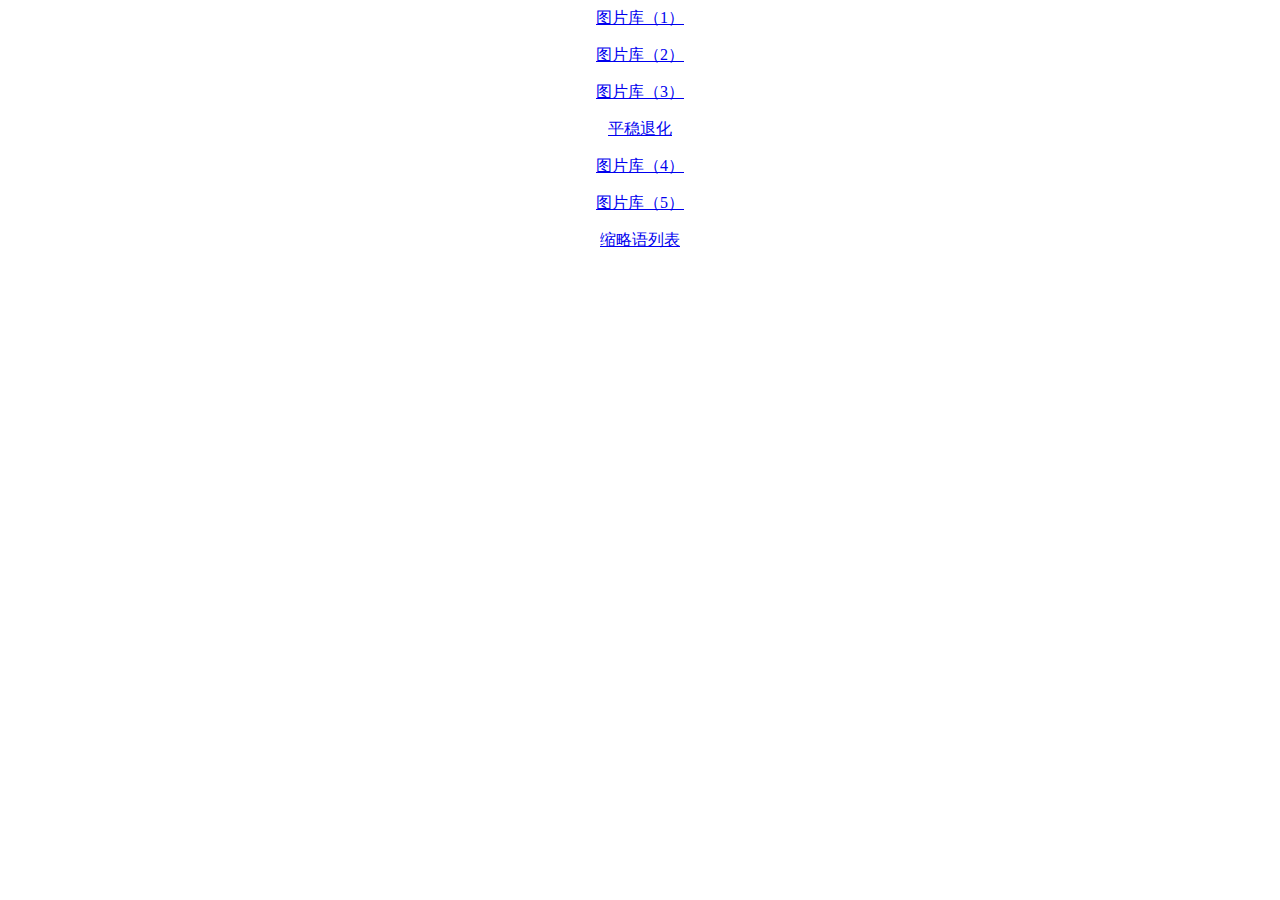
==== index.html @ 8ba57e90 "Add files via upload" ====
<html>
	<head>
		<title>主页</title>
	</head>
	<body>
		<center>
			<p><a href="1/1.html">图片库（1）</a></p>
			<p><a href="1/2.html">图片库（2）</a></p>
			<p><a href="1/3.html">图片库（3）</a></p>
			<p><a href="2/1.html">平稳退化</a></p>
			<p><a href="1/4.html">图片库（4）</a></p>
			<p><a href="1/5.html">图片库（5）</a></p>
			<p><a href="3/1.html">缩略语列表</a></p>
		</center>
	</body>
</html>
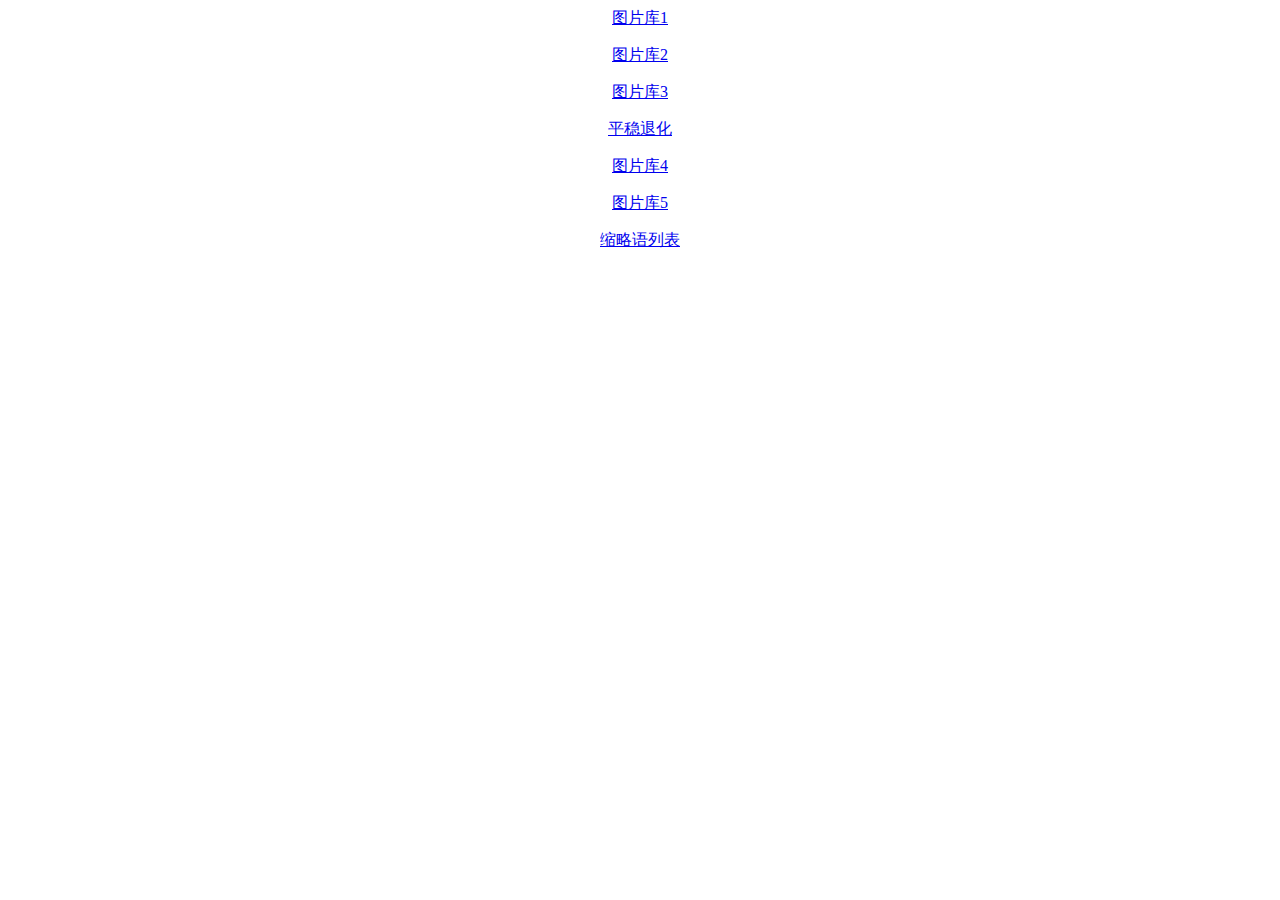
==== commit 10db7ae0: "Update index.html" ====
--- a/index.html
+++ b/index.html
@@ -1,16 +1,17 @@
 <html>
 	<head>
 		<title>主页</title>
+		<link href="css/style.css" rel="stylesheet" type="text/css" />
 	</head>
 	<body>
 		<center>
-			<p><a href="1/1.html">图片库（1）</a></p>
-			<p><a href="1/2.html">图片库（2）</a></p>
-			<p><a href="1/3.html">图片库（3）</a></p>
+			<p><a href="1/1.html">图片库1</a></p>
+			<p><a href="1/2.html">图片库2</a></p>
+			<p><a href="1/3.html">图片库3</a></p>
 			<p><a href="2/1.html">平稳退化</a></p>
-			<p><a href="1/4.html">图片库（4）</a></p>
-			<p><a href="1/5.html">图片库（5）</a></p>
+			<p><a href="1/4.html">图片库4</a></p>
+			<p><a href="1/5.html">图片库5</a></p>
 			<p><a href="3/1.html">缩略语列表</a></p>
 		</center>
 	</body>
-</html>+</html>
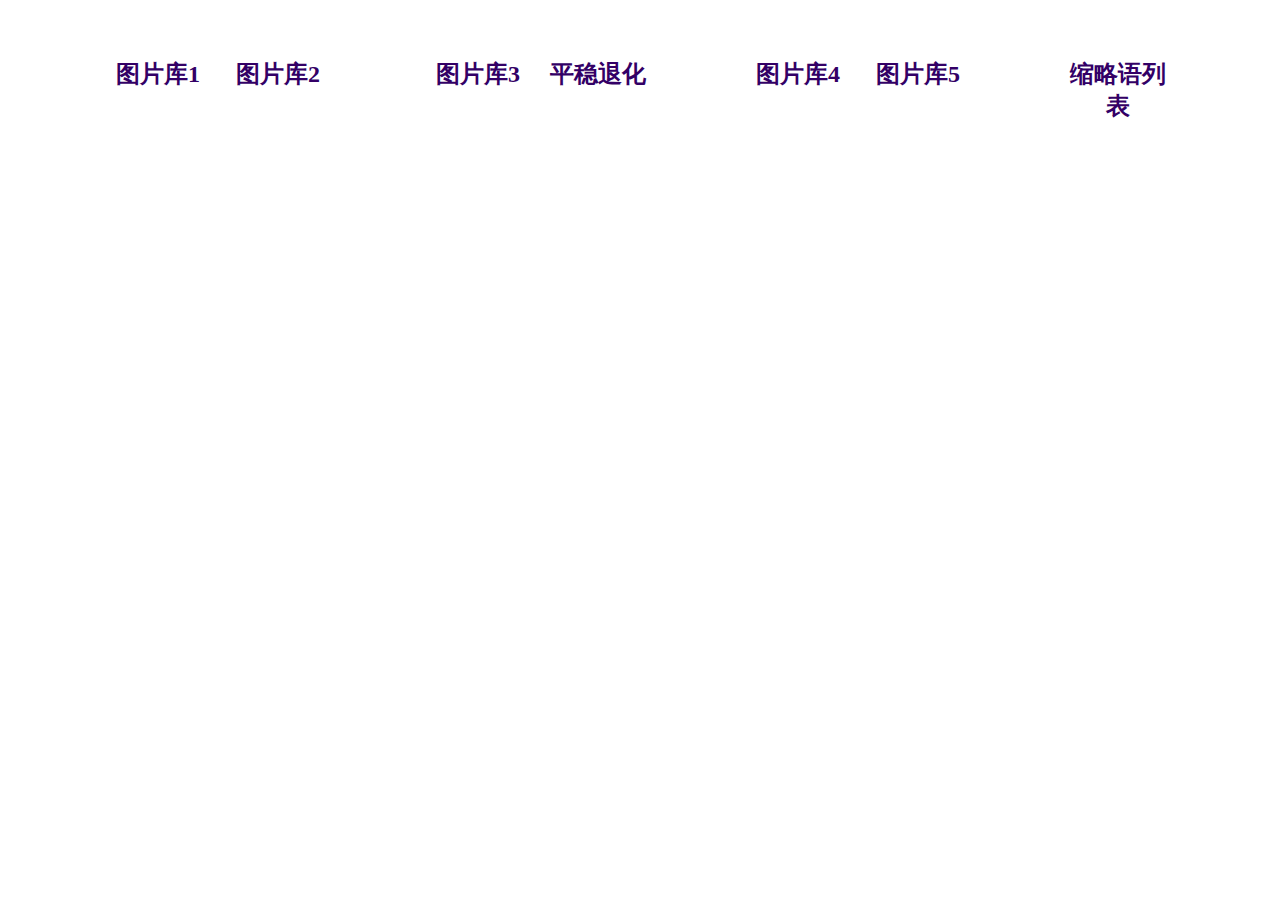
==== commit 66ab1609: "Update index.html" ====
--- a/index.html
+++ b/index.html
@@ -1,17 +1,54 @@
 <html>
 	<head>
 		<title>主页</title>
-		<link href="css/style.css" rel="stylesheet" type="text/css" />
+		<style>
+		body {
+	background-image: url(../img/1.jpg);
+}
+.title_1 {
+	font-family: "叶根友毛笔行书2.0版";
+	font-size: 24px;
+	color: rgb(102,0,255);
+	text-decoration: none;
+	height: 50px;
+	width: 100px;
+	float: left;
+	font-weight: bold;
+	margin-top: 50px;
+	margin-left: 100px;
+}
+.title_2 {
+	font-family: "叶根友毛笔行书2.0版";
+	font-size: 24px;
+	font-weight: bold;
+	color: rgb(102,51,153);
+	height: 50px;
+	width: 100px;
+	float: left;
+	margin-top: 50px;
+	margin-left: 20px;
+}
+a {
+	text-decoration: none;
+	font-family: "叶根友毛笔行书2.0版";
+	font-size: 24px;
+	color: rgb(51,0,102);
+}
+a:hover {
+	color: rgb(51,0,102);
+}
+
+		</style>
 	</head>
 	<body>
 		<center>
-			<p><a href="1/1.html">图片库1</a></p>
-			<p><a href="1/2.html">图片库2</a></p>
-			<p><a href="1/3.html">图片库3</a></p>
-			<p><a href="2/1.html">平稳退化</a></p>
-			<p><a href="1/4.html">图片库4</a></p>
-			<p><a href="1/5.html">图片库5</a></p>
-			<p><a href="3/1.html">缩略语列表</a></p>
+			<p class="title_1"><a href="1/1.html">图片库1</a></p>
+			<p class="title_2"><a href="1/2.html">图片库2</a></p>
+			<p class="title_1"><a href="1/3.html">图片库3</a></p>
+			<p class="title_2"><a href="2/1.html">平稳退化</a></p>
+			<p class="title_1"><a href="1/4.html">图片库4</a></p>
+			<p class="title_2"><a href="1/5.html">图片库5</a></p>
+			<p class="title_1"><a href="3/1.html">缩略语列表</a></p>
 		</center>
 	</body>
 </html>
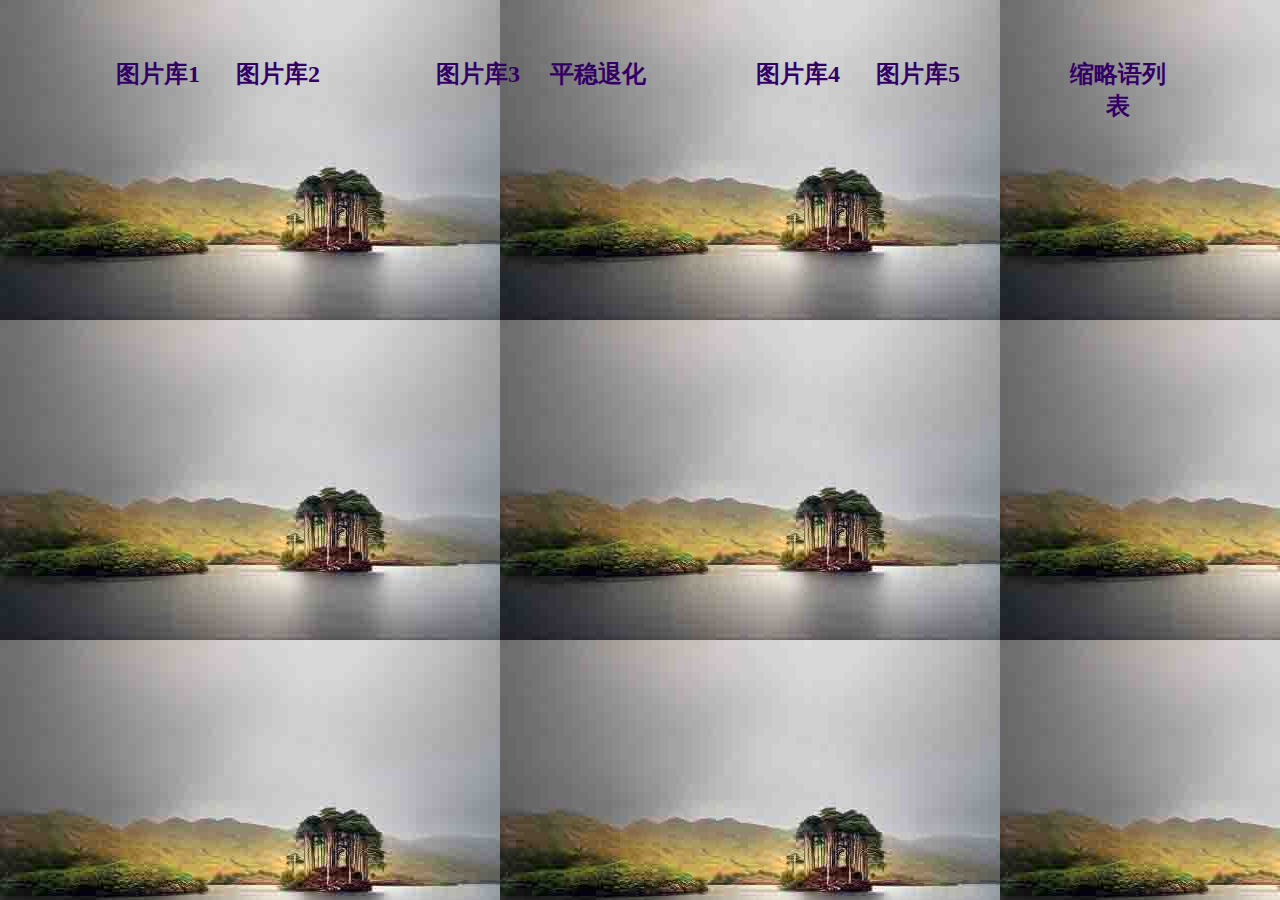
==== commit f80b2c4a: "Update index.html" ====
--- a/index.html
+++ b/index.html
@@ -3,7 +3,7 @@
 		<title>主页</title>
 		<style>
 		body {
-	background-image: url(../img/1.jpg);
+	background-image: url(../1/meitu3.jpg);
 }
 .title_1 {
 	font-family: "叶根友毛笔行书2.0版";
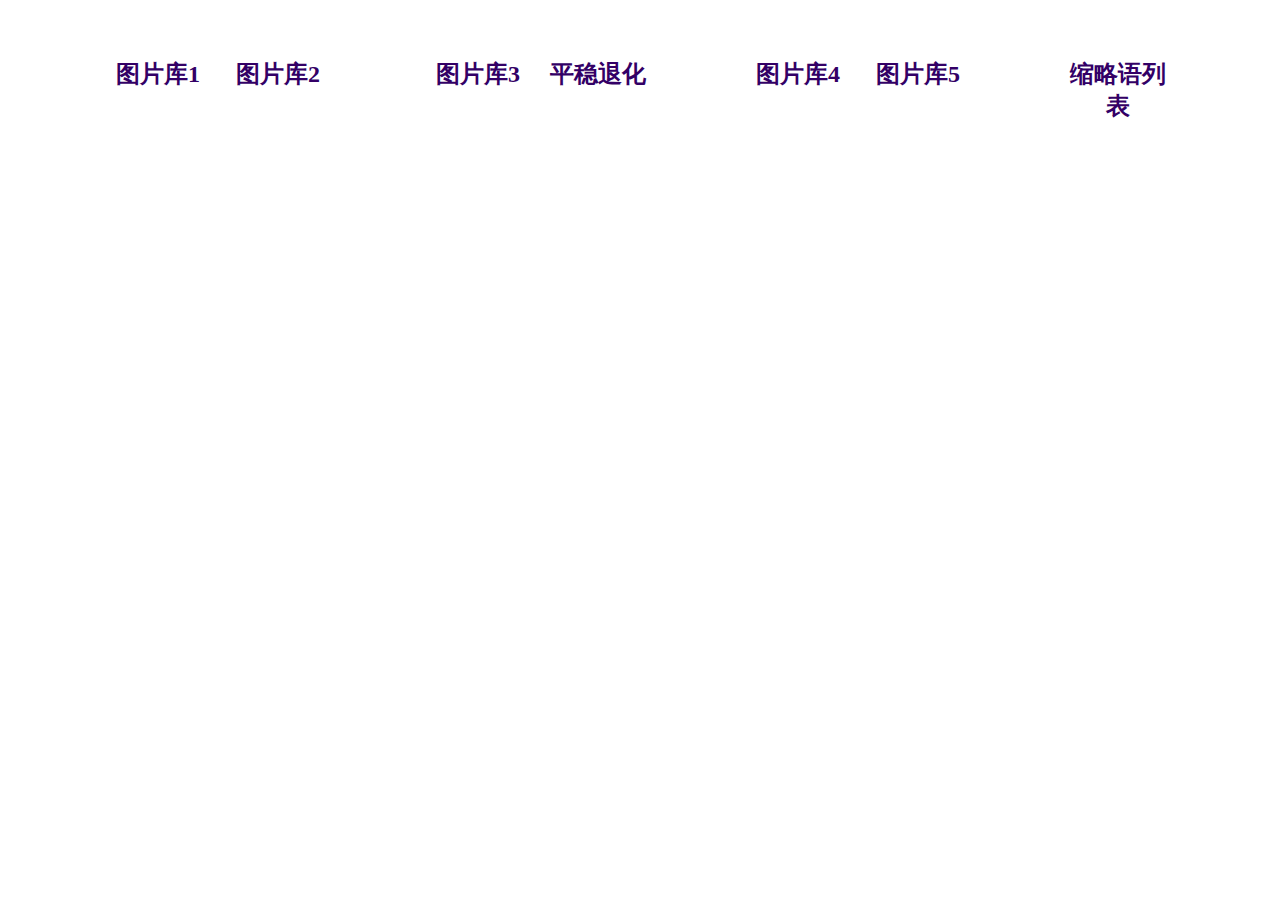
==== commit 4f8f1615: "Update index.html" ====
--- a/index.html
+++ b/index.html
@@ -3,7 +3,7 @@
 		<title>主页</title>
 		<style>
 		body {
-	background-image: url(../1/meitu3.jpg);
+	background-image: url(../1/meitu3.jpg) no-repeat;
 }
 .title_1 {
 	font-family: "叶根友毛笔行书2.0版";
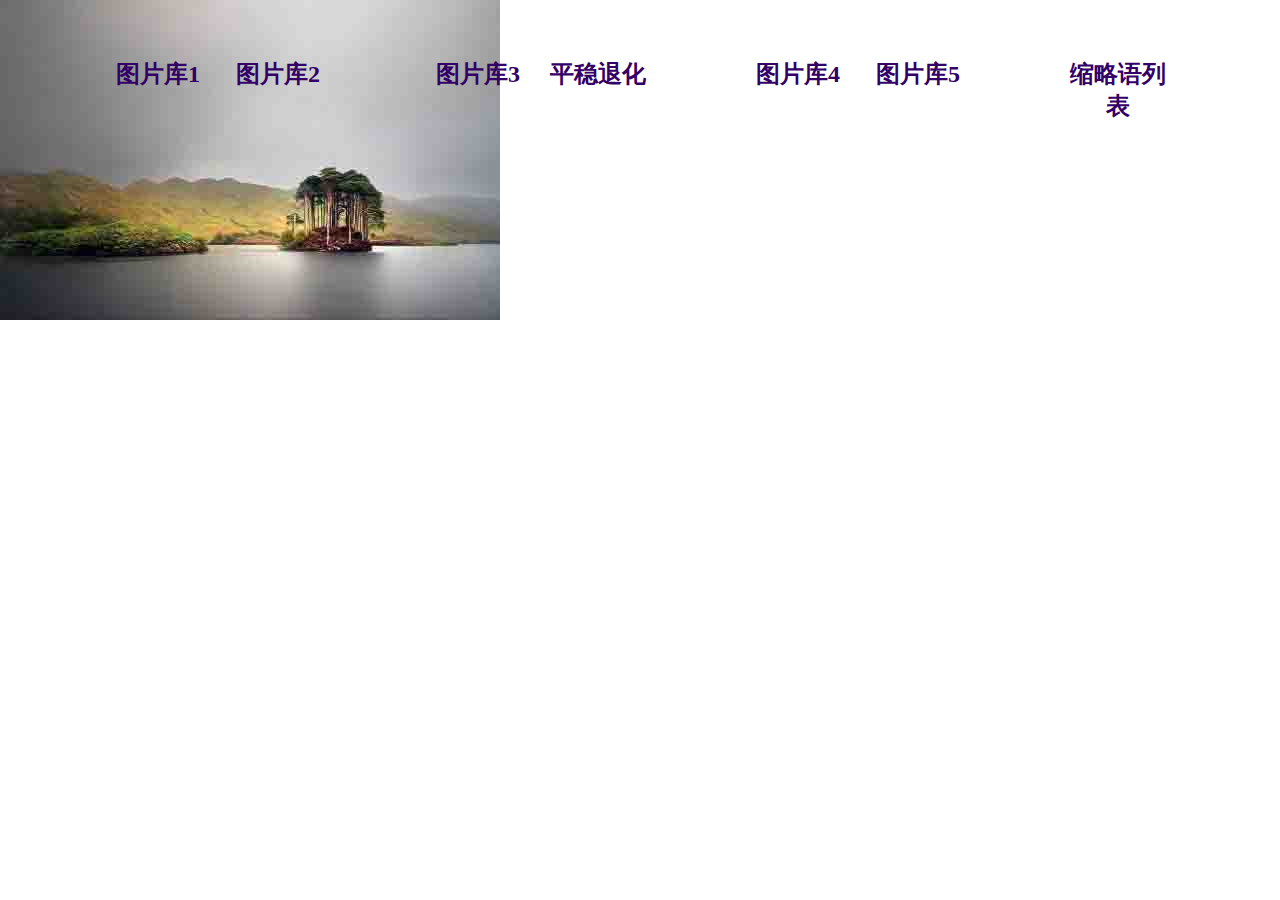
==== commit 2f37f030: "Update index.html" ====
--- a/index.html
+++ b/index.html
@@ -3,7 +3,8 @@
 		<title>主页</title>
 		<style>
 		body {
-	background-image: url(../1/meitu3.jpg) no-repeat;
+	background-image: url(../1/meitu3.jpg) ;
+		background-repeat:no-repeat;
 }
 .title_1 {
 	font-family: "叶根友毛笔行书2.0版";
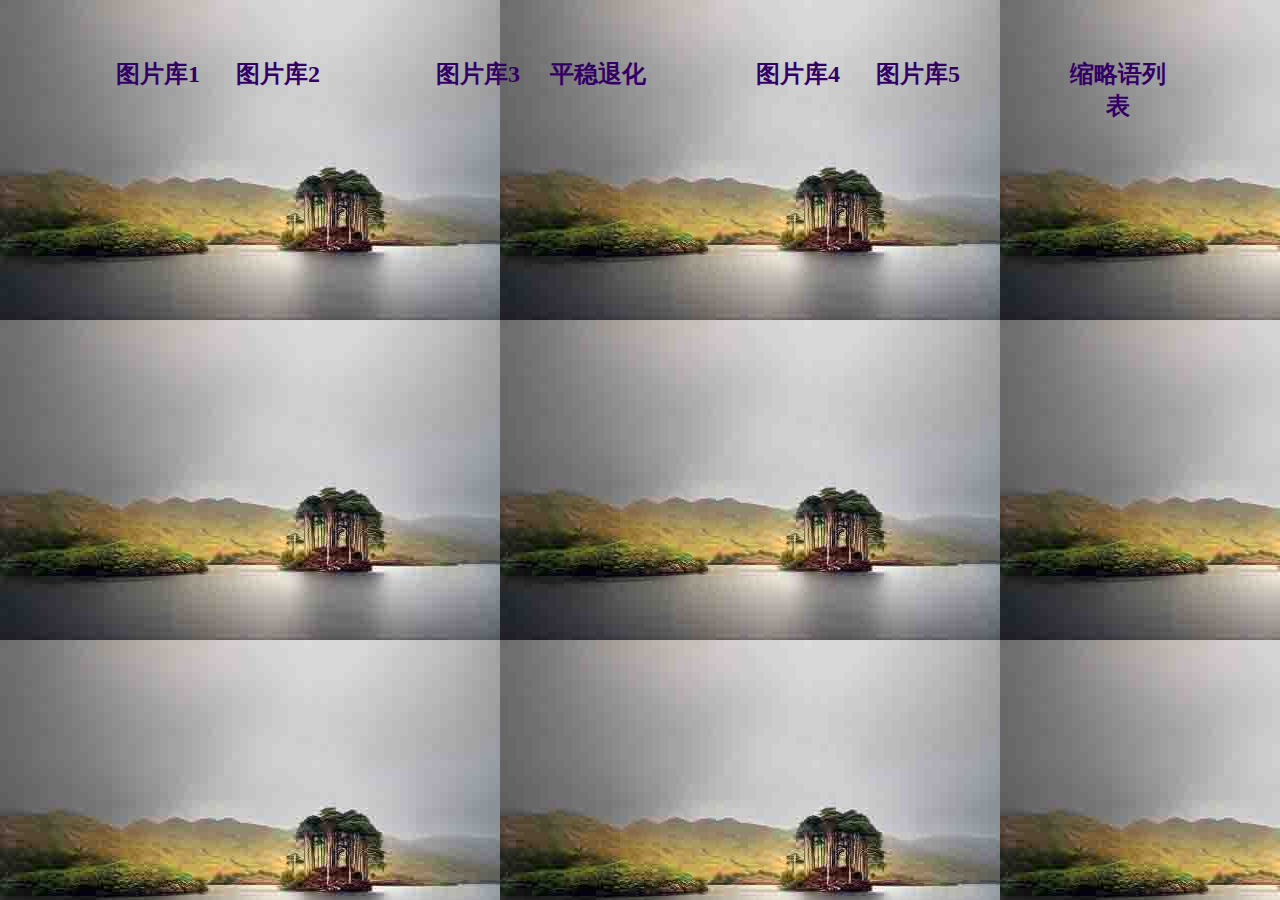
==== commit 9eee60b1: "Update index.html" ====
--- a/index.html
+++ b/index.html
@@ -3,8 +3,8 @@
 		<title>主页</title>
 		<style>
 		body {
-	background-image: url(../1/meitu3.jpg) ;
-		background-repeat:no-repeat;
+	background-image: url(../1/meitu3.jpg);
+		background-repeat:repeat;
 }
 .title_1 {
 	font-family: "叶根友毛笔行书2.0版";
